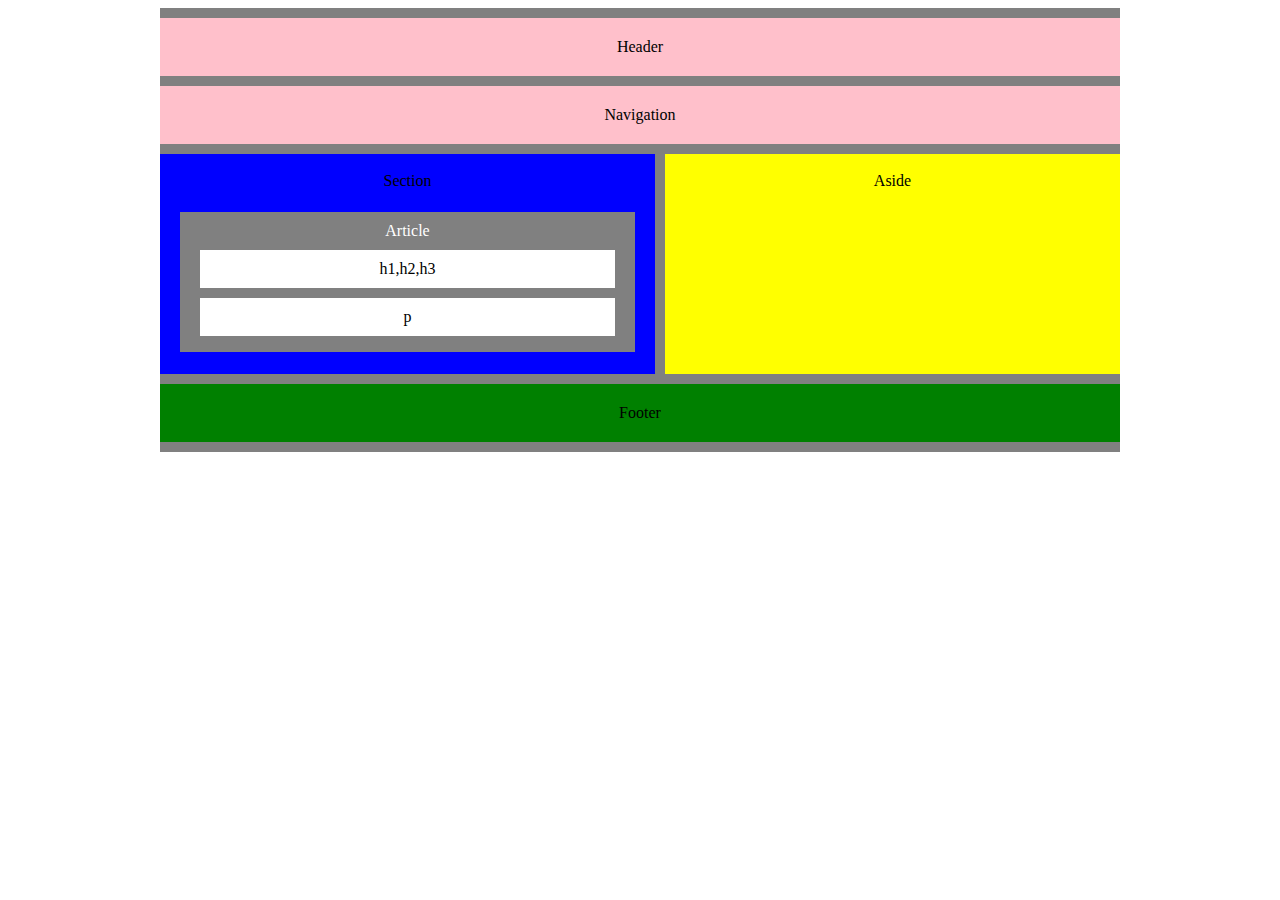
==== index.html @ c3889222 "Update" ====
<!DOCTYPE html>
<html lang="en">
  <head>
    <meta charset="UTF-8" />
    <meta name="viewport" content="width=device-width, initial-scale=1.0" />
    <meta http-equiv="X-UA-Compatible" content="ie=edge" />
    <link rel="stylesheet" href="style.css" />
    <title>Page 1</title>
  </head>
  <body>
    <div class="page1">
      <div class="header1">Header</div>
      <div class="navigation1">Navigation</div>
      <div class="section1">
        <br />
        <div class="text1">Section</div>
        <div class="article1">
          Article
          <div class="subheaders1">h1,h2,h3</div>
          <div class="paragraphs1">p</div>
        </div>
      </div>
      <div class="aside1"><br />Aside</div>
      <div class="footer1">Footer</div>
    </div>
  </body>
</html>
---- style.css ----
.page1 {
  width: 960px;
  margin: 0 auto;
  text-align: center;
  overflow: hidden;
  background-color: grey;
}

.header1,
.navigation1 {
  padding: 20px;
  margin: 10px 0;
  background-color: pink;
}

.section1 {
  float: left;
  width: 495px;
  height: 220px;
  margin: 0 10px 10px 0;
  background-color: blue;
}

.aside1 {
  float: left;
  width: 455px;
  height: 220px;
  background-color: yellow;
}

.article1 {
  margin: 40px 20px 10px 20px;
  padding: 10px;
  height: 120px;
  color: white;
  background-color: grey;
}

.subheaders1 {
  padding: 10px;
  margin: 10px;
  color: black;
  background-color: white;
}

.paragraphs1 {
  padding: 10px;
  margin: 10px;
  color: black;
  background-color: white;
}

.footer1 {
  clear: both;
  padding: 20px;
  margin: 10px 0;
  background-color: green;
}

.text1 {
  float: left;
  width: 100%;
}
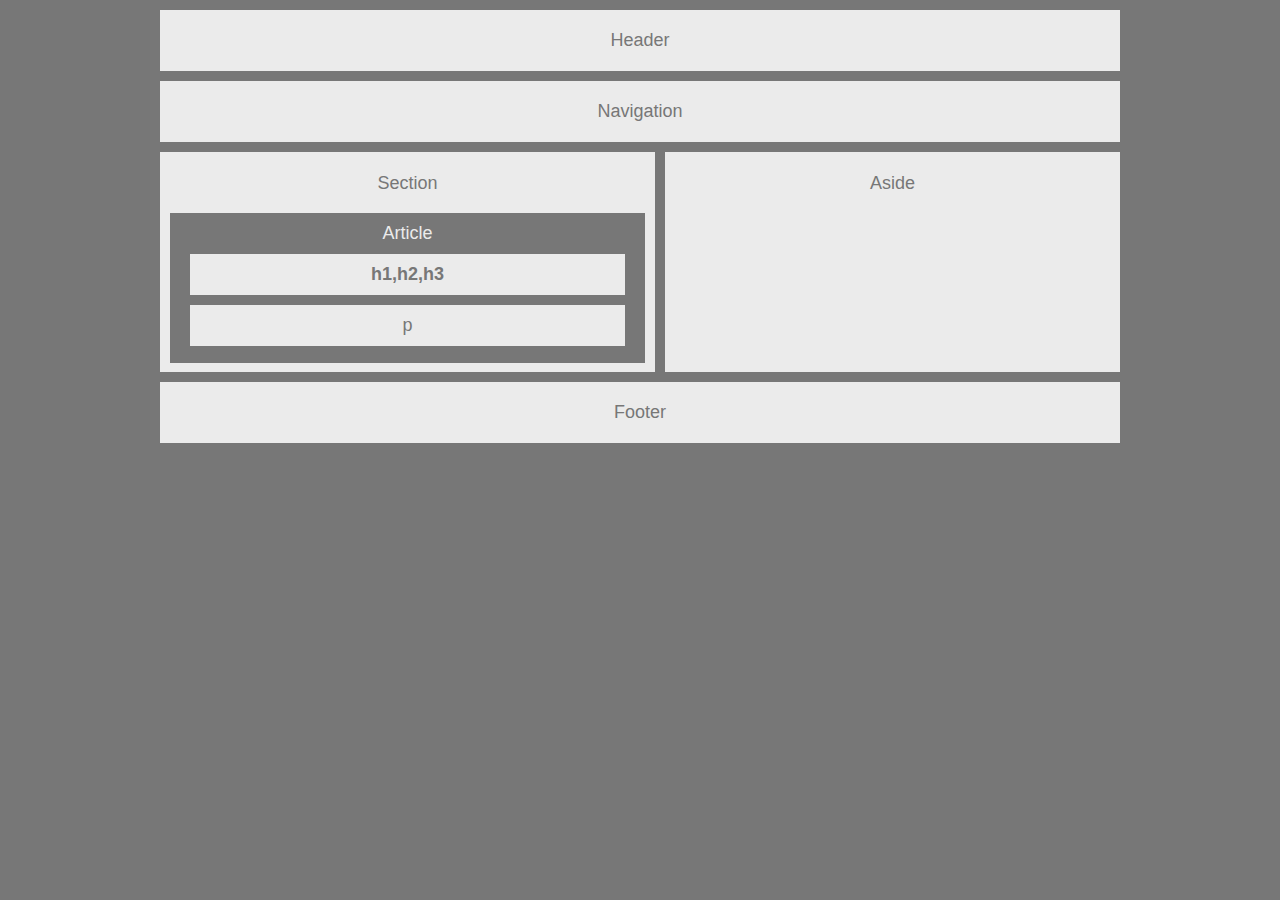
==== commit 6d322c2c: "Update to requirements" ====
--- a/index.html
+++ b/index.html
@@ -8,20 +8,18 @@
     <title>Page 1</title>
   </head>
   <body>
-    <div class="page1">
-      <div class="header1">Header</div>
-      <div class="navigation1">Navigation</div>
-      <div class="section1">
-        <br />
-        <div class="text1">Section</div>
-        <div class="article1">
-          Article
-          <div class="subheaders1">h1,h2,h3</div>
-          <div class="paragraphs1">p</div>
-        </div>
+    <div class="header1">Header</div>
+    <div class="navigation1">Navigation</div>
+    <div class="section1">
+      <br />
+      <div class="text1">Section</div>
+      <div class="article1">
+        Article
+        <div class="subheaders1"><strong>h1,h2,h3</strong></div>
+        <div class="paragraphs1">p</div>
       </div>
-      <div class="aside1"><br />Aside</div>
-      <div class="footer1">Footer</div>
     </div>
+    <div class="aside1"><br />Aside</div>
+    <div class="footer1">Footer</div>
   </body>
 </html>
--- a/style.css
+++ b/style.css
@@ -1,16 +1,19 @@
-.page1 {
+body {
+  font-family: "Arial", "Helvetica Neue", Helvetica, sans-serif;
+  font-size: 18px;
+  color: #777;
+  background-color: #777;
   width: 960px;
   margin: 0 auto;
   text-align: center;
   overflow: hidden;
-  background-color: grey;
 }
 
 .header1,
 .navigation1 {
   padding: 20px;
   margin: 10px 0;
-  background-color: pink;
+  background-color: #ebebeb;
 }
 
 .section1 {
@@ -18,43 +21,37 @@
   width: 495px;
   height: 220px;
   margin: 0 10px 10px 0;
-  background-color: blue;
+  background-color: #ebebeb;
 }
 
 .aside1 {
   float: left;
   width: 455px;
   height: 220px;
-  background-color: yellow;
+  background-color: #ebebeb;
 }
 
 .article1 {
-  margin: 40px 20px 10px 20px;
+  margin: 40px 10px 0 10px;
   padding: 10px;
-  height: 120px;
-  color: white;
-  background-color: grey;
+  height: 130px;
+  color: #ebebeb;
+  background-color: #777;
 }
 
-.subheaders1 {
-  padding: 10px;
-  margin: 10px;
-  color: black;
-  background-color: white;
-}
-
+.subheaders1,
 .paragraphs1 {
   padding: 10px;
   margin: 10px;
-  color: black;
-  background-color: white;
+  color: #777;
+  background-color: #ebebeb;
 }
 
 .footer1 {
   clear: both;
   padding: 20px;
   margin: 10px 0;
-  background-color: green;
+  background-color: #ebebeb;
 }
 
 .text1 {
